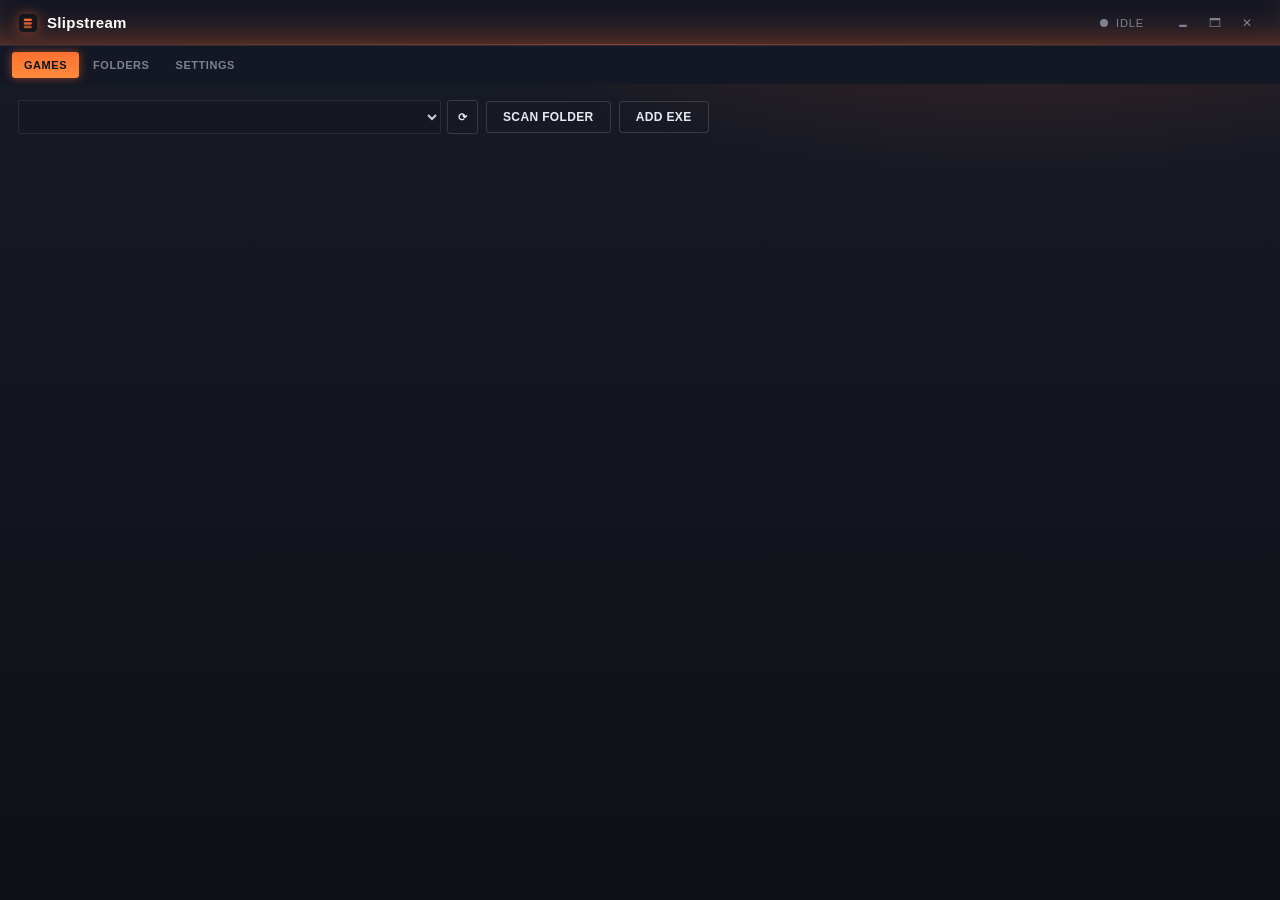
==== src/index.html @ 069701d4 "Initial commit" ====
<!doctype html>
<html lang="en">
<head>
  <meta charset="UTF-8" />
  <meta name="viewport" content="width=device-width, initial-scale=1.0" />
  <title>Slipstream</title>
  <link rel="stylesheet" href="style.css" />
</head>
<body>
  <div class="app">
    <header class="topbar" data-tauri-drag-region>
      <div class="brand">
        <span class="brand-mark" aria-hidden="true">
          <img src="app-icon.png" alt="" width="20" height="20" />
        </span>
        <span class="brand-name">Slipstream</span>
      </div>
      <div class="status-pill" id="statusPill">
        <span class="dot"></span>
        <span id="statusText">Idle</span>
      </div>
      <div class="win-controls no-drag" id="winControls">
        <button id="winMin" class="win-btn" title="Minimize" aria-label="Minimize">🗕</button>
        <button id="winMax" class="win-btn" title="Maximize" aria-label="Maximize">🗖</button>
        <button id="winClose" class="win-btn win-close" title="Close" aria-label="Close">✕</button>
      </div>
    </header>

    <nav class="tabs" role="tablist">
      <button class="tab active" data-tab="games" role="tab" aria-selected="true">Games</button>
      <button class="tab" data-tab="folders" role="tab" aria-selected="false">Folders</button>
      <button class="tab" data-tab="settings" role="tab" aria-selected="false">Settings</button>
    </nav>

    <main>
      <section id="panel-games" class="panel active">
        <div id="actionStrip" class="action-strip" hidden>
          <span class="action-strip-label" id="actionStripText">Game mode active</span>
        </div>
        <div id="detectBanner" class="detect-banner" hidden>
          <div class="detect-banner-inner">
            <div class="detect-icon" aria-hidden="true">🎮</div>
            <div class="detect-body">
              <div class="detect-title" id="detectTitle">Looks like a game is running</div>
              <div class="detect-sub" id="detectSub">Nothing</div>
            </div>
            <div class="detect-actions">
              <button id="detectAddBtn" class="btn primary small">Turn game mode on</button>
              <button id="detectDismissBtn" class="btn ghost small">Not a game</button>
            </div>
          </div>
        </div>
        <div class="panel-toolbar">
          <div class="steam-picker">
            <select id="steamSelect" class="select" aria-label="Add a Steam game">
              <option value="" disabled>Detecting games…</option>
            </select>
            <button id="refreshSteamBtn" class="btn ghost small" title="Re-scan Steam library">⟳</button>
          </div>
          <button id="scanFolderBtn" class="btn ghost">Scan folder</button>
          <button id="addCustomBtn" class="btn ghost">Add exe</button>
        </div>
        <div id="scanFolderChips" class="chip-list" hidden></div>
        <div id="gameList" class="game-list"></div>
        <p id="emptyState" class="empty-state" hidden>
          No games yet. Pick from the Steam dropdown above, scan a game folder, or add an exe manually.
        </p>
      </section>

      <section id="panel-folders" class="panel">
        <div class="section-head">
          <h2 class="section-title" style="margin:0">Library folders</h2>
        </div>
        <p class="section-hint">Folders scanned for game executables. You can add as many as you like — each one is scanned on demand from the Games tab.</p>
        <div id="folderGrid" class="folder-grid"></div>
        <div class="add-row">
          <button id="addFolderBtn" class="btn ghost small">Add folder…</button>
        </div>
        <p id="folderEmptyHint" class="section-hint">No folders yet. Add one to start scanning for games.</p>
      </section>

<section id="panel-settings" class="panel">
        <nav class="sub-tabs" role="tablist">
          <button class="sub-tab active" data-sub="theme" role="tab" aria-selected="true">Theme</button>
          <button class="sub-tab" data-sub="close" role="tab" aria-selected="false">Always close</button>
          <button class="sub-tab" data-sub="boost" role="tab" aria-selected="false">Boost behavior</button>
          <button class="sub-tab" data-sub="tweaks" role="tab" aria-selected="false">Windows tweaks</button>
          <button class="sub-tab" data-sub="debug" role="tab" aria-selected="false">Debug</button>
        </nav>

        <div id="sub-theme" class="sub-panel active">
          <div class="section-head">
            <h2 class="section-title" style="margin:0">Theme</h2>
          </div>
          <p class="section-hint">Pick the storefront vibe. This changes only the look of Slipstream — never what it does.</p>
          <div id="themeGrid" class="theme-grid"></div>
        </div>

        <div id="sub-close" class="sub-panel">
          <div class="section-head">
            <h2 class="section-title" style="margin:0">What gets closed while a watched game is running</h2>
          </div>
          <p class="section-hint">Processes below are force-closed while your game is running. Nothing is reopened afterwards — that's on purpose.</p>
          <div id="blocklist" class="tlist"></div>
          <div class="add-row">
            <input id="newProcessInput" type="text" placeholder="ProcessName.exe" />
            <button id="addProcessBtn" class="btn ghost small">Add</button>
          </div>
          <div class="add-row">
            <button id="pickRunningBtn" class="btn ghost small">Pick from running processes…</button>
            <button id="restoreDefaultsBtn" class="btn ghost small">Restore defaults</button>
          </div>
        </div>

        <div id="sub-boost" class="sub-panel">
          <div class="section-head">
            <h2 class="section-title" style="margin:0">Boost behavior (global defaults)</h2>
          </div>
          <p class="section-hint">These apply to every game unless a game overrides them in its own Options panel.</p>
          <label class="toggle-row">
            <input type="checkbox" id="togglePowerPlan" />
            <span>Switch Windows to High Performance power plan while watched game is running</span>
          </label>
          <label class="toggle-row">
            <input type="checkbox" id="togglePriority" />
            <span>Raise the game's process priority to High (off by default — this is the only action that touches the game's own process; safest to leave off for EAC games like Tokon)</span>
          </label>
          <label class="toggle-row">
            <input type="checkbox" id="toggleClose" />
            <span>Close blocklisted background apps while a watched game is running</span>
          </label>
        </div>

        <div id="sub-tweaks" class="sub-panel">
          <div class="section-head">
            <h2 class="section-title" style="margin:0">Windows tweaks — per boost</h2>
          </div>
          <p class="section-hint">Optional tweaks applied while a watched game is boosting and reverted when it exits. Items marked <span class="admin-chip">shield</span> need Slipstream running as admin — if it isn't, they're greyed out and toggling requests elevation.</p>
          <div id="boostTweakList" class="tlist"></div>

          <div class="section-head" style="margin-top:22px">
            <h2 class="section-title" style="margin:0">Windows tweaks — once (permanent)</h2>
          </div>
          <p class="section-hint">One-time tweaks applied to the machine and tracked in store.json; each shows an "Applied" state and an explicit Revert button. Several need a reboot.</p>
          <div id="permanentTweakList" class="tweak-list"></div>
        </div>

        <div id="sub-debug" class="sub-panel">
          <div class="section-head">
            <h2 class="section-title" style="margin:0">Debug</h2>
          </div>
          <label class="toggle-row">
            <input type="checkbox" id="toggleDebugLogging" />
            <span>Debug logging (writes <code>slipstream-debug.log</code> next to the exe and mirrors every line to the toa.sh console)</span>
          </label>          <div class="add-row">
            <button id="copyLogPathBtn" class="btn ghost small">Copy log path</button>
            <button id="toaBtn" class="btn ghost small">Open debug console (toa.sh)</button>
          </div>
          <p class="section-hint">The debug console is its own small OS window (<b>toa.sh</b>) showing every log line live. Toggle it any time with <b>F12</b> or <b>Ctrl+`</b> — it starts closed. Debug logging is off by default; enable it when you need to capture what's happening.</p>
          <button id="saveSettingsBtn" class="btn primary">Save settings</button>
        </div>
      </section>
    </main>

    <div id="pickerModal" class="modal" hidden>
      <div class="modal-card">
        <h3>Pick a running process</h3>
        <input id="pickerFilter" type="text" placeholder="Filter…" />
        <div id="pickerList" class="picker-list"></div>
        <button id="pickerClose" class="btn ghost small">Close</button>
      </div>
    </div>

    <div id="addGameModal" class="modal" hidden>
      <div class="modal-card">
        <h3>Add a game</h3>
        <label class="field">
          <span>Name</span>
          <input id="gameNameInput" type="text" placeholder="My Game" />
        </label>
        <label class="field">
          <span>Executable</span>
          <div class="field-row">
            <input id="gameExeInput" type="text" placeholder="C:\...\Game.exe" readonly />
            <button id="browseExeBtn" class="btn ghost small">Browse…</button>
          </div>
        </label>
        <label class="field">
          <span>Launch arguments (optional)</span>
          <input id="gameArgsInput" type="text" placeholder="-dx12" />
        </label>
        <div class="modal-actions">
          <button id="cancelAddGame" class="btn ghost small">Cancel</button>
          <button id="confirmAddGame" class="btn primary small">Save game</button>
        </div>
      </div>
    </div>

    <div id="scanResultsModal" class="modal" hidden>
      <div class="modal-card wide">
        <h3 id="scanResultsTitle">Found in folder</h3>
        <div id="scanResultsList" class="picker-list"></div>
        <div class="modal-actions">
          <button id="scanResultsClose" class="btn ghost small">Close</button>
        </div>
      </div>
    </div>

    <div id="gameOptionsModal" class="modal" hidden>
      <div class="modal-card wide">
        <h3 id="gameOptionsTitle">Boost options</h3>
        <p class="section-hint">Per-game overrides. "Default" follows your global Settings tab. Priority is the only one that touches the game's own process — leave it off for anti-cheat games.</p>
        <label class="toggle-row tri">
          <span>Watch this game</span>
          <select id="optWatched" class="select small" data-field="watched">
            <option value="keep" selected>Keep current</option>
            <option value="1">Watched</option>
            <option value="0">Not watched</option>
          </select>
        </label>
        <label class="toggle-row tri">
          <span>High Performance power plan</span>
          <select id="optPower" class="select small" data-field="boost_power">
            <option value="" selected>Default</option>
            <option value="1">On</option>
            <option value="0">Off</option>
          </select>
        </label>
        <label class="toggle-row tri">
          <span>Close background apps</span>
          <select id="optClose" class="select small" data-field="close_background">
            <option value="" selected>Default</option>
            <option value="1">On</option>
            <option value="0">Off</option>
          </select>
        </label>
        <label class="toggle-row tri">
          <span>Raise process priority to High</span>
          <select id="optPriority" class="select small" data-field="boost_priority">
            <option value="" selected>Default</option>
            <option value="1">On</option>
            <option value="0">Off</option>
          </select>
        </label>
        <div class="keep-open">
          <div class="keep-open-head">
            <span>Keep these open for this game</span>
            <span class="keep-open-hint">Skips closing them, per-game</span>
          </div>
          <div id="keepOpenList" class="tlist"></div>
        </div>
        <div class="modal-actions">
          <button id="gameOptionsClose" class="btn ghost small">Close</button>
          <button id="gameOptionsSave" class="btn primary small">Save</button>
        </div>
      </div>
    </div>
  </div>

  <script type="module" src="main.js"></script>
</body>
</html>
---- src/style.css ----
:root {
  --font: "Motiva Sans", Arial, "Segoe UI", sans-serif;
  --mono: "Cascadia Mono", "Consolas", "Courier New", monospace;
  --radius: 3px;
  --accent-rgb: 102, 192, 244;
}

/* ---------- theme: slipstream (default, matches the app ico) ---------- */
:root {
  --bg: #0e1016;
  --bg-2: #11141c;
  --panel: #1a1d27;
  --panel-2: #151821;
  --panel-3: #242937;
  --line: rgba(255, 255, 255, 0.09);
  --line-hi: #ff8a3c;
  --text: #c9cdd9;
  --text-strong: #ffffff;
  --muted: #7d8294;
  --muted-2: #9aa0b3;
  --accent: #ff7030;
  --accent-2: #ff8a3c;
  --accent-dim: #4a2f1b;
  --ok: #3b8cff;
  --danger: #e05a4a;
  --select: #3b8cff;
  --glow: rgba(255, 112, 48, 0.5);
  --btn-bg: linear-gradient(#333a4c, #222735);
  --btn-border: rgba(255, 255, 255, 0.14);
  --btn-hover: linear-gradient(#ff7030, #c94a12);
  --btn-text: #e8eaf2;
  --topbar-bg: #141724;
  --panel-grad: radial-gradient(1200px 600px at 80% -20%, rgba(201, 74, 40, 0.4), transparent 60%),
    linear-gradient(180deg, #171b26, #0e1016);
}

/* ---------- theme: steam (default) ----------
   The actual Steam client: deep navy top bar, slate-grey content, Steam blue
   (#66c0f4) for accents & links, the green "INSTALL/PLAY" buttons. */
:root[data-theme="steam"] {
  --bg: #191d24;
  --bg-2: #131519;
  --panel: #16202d;
  --panel-2: #10131a;
  --panel-3: #2a334a;
  --line: rgba(255, 255, 255, 0.09);
  --line-hi: #8fcdff;
  --text: #bec6d4;
  --text-strong: #ffffff;
  --muted: #6f7b8a;
  --muted-2: #8b99ac;
  --accent: #66c0f4;
  --accent-2: #417a9b;
  --accent-dim: #2a475e;
  --ok: #a4d007;
  --danger: #d3543f;
  --glow: rgba(102, 192, 244, 0.55);
  --btn-bg: linear-gradient(#3f4c5f, #2a3646);
  --btn-border: rgba(255, 255, 255, 0.14);
  --btn-hover: linear-gradient(#66c0f4, #417a9b);
  --btn-text: #d2e3f0;
  --topbar-bg: #1b2838;
  --panel-grad: radial-gradient(1200px 600px at 80% -20%, rgba(42, 71, 94, 0.55), transparent 60%),
    linear-gradient(180deg, #22303f, #131519);
}

/* ---------- theme: epic ----------
   Real Epic Games Store: near-black (#121315) storefront, flat panels, and a
   muted gray/black accent (their minimal logo treatment). */
:root[data-theme="epic"] {
  --bg: #121315;
  --bg-2: #0d0e10;
  --panel: #1b1c20;
  --panel-2: #16171b;
  --panel-3: #23252c;
  --line: rgba(255, 255, 255, 0.09);
  --line-hi: #bfc4cd;
  --text: #dcdde0;
  --text-strong: #ffffff;
  --muted: #86878d;
  --muted-2: #a6a7ad;
  --accent: #c2c7d0;
  --accent-2: #8a9099;
  --accent-dim: #35383f;
  --ok: #43cd80;
  --danger: #e04a57;
  --glow: rgba(194, 199, 208, 0.4);
  --btn-bg: linear-gradient(#26282e, #1b1c20);
  --btn-border: rgba(255, 255, 255, 0.1);
  --btn-hover: linear-gradient(#c2c7d0, #8a9099);
  --btn-text: #e7e8ea;
  --topbar-bg: #0d0e10;
  --panel-grad: radial-gradient(1200px 600px at 80% -20%, rgba(60, 64, 72, 0.4), transparent 60%),
    linear-gradient(180deg, #121317, #0d0e10);
}

/* ---------- theme: gog ---------- */
:root[data-theme="gog"] {
  --bg: #151317;
  --bg-2: #18161c;
  --panel: #221f26;
  --panel-2: #1c1a21;
  --panel-3: #382f42;
  --line: rgba(255, 255, 255, 0.09);
  --line-hi: #b789f5;
  --text: #e4dfe9;
  --text-strong: #ffffff;
  --muted: #958a9e;
  --muted-2: #b6a8c0;
  --accent: #b789f5;
  --accent-2: #c690ff;
  --accent-dim: #3b2a55;
  --ok: #7fd6a3;
  --danger: #e04a4a;
  --glow: rgba(183, 137, 245, 0.5);
  --btn-bg: linear-gradient(#3a3541, #292430);
  --btn-border: rgba(255, 255, 255, 0.12);
  --btn-hover: linear-gradient(#b789f5, #8e54d6);
  --btn-text: #efeaf2;
  --topbar-bg: #1d1a21;
  --panel-grad: radial-gradient(1200px 600px at 80% -20%, rgba(59, 42, 85, 0.55), transparent 60%),
    linear-gradient(180deg, #1f1c24, #151317);
}

/* ---------- theme: xbox ---------- */
:root[data-theme="xbox"] {
  --bg: #0e0e0e;
  --bg-2: #111111;
  --panel: #1a1a1a;
  --panel-2: #151515;
  --panel-3: #2b2b2b;
  --line: rgba(255, 255, 255, 0.09);
  --line-hi: #a4ec3c;
  --text: #d6d6d6;
  --text-strong: #ffffff;
  --muted: #8a8a8a;
  --muted-2: #a8a8a8;
  --accent: #a4ec3c;
  --accent-2: #6ba02b;
  --accent-dim: #2c4013;
  --ok: #7ac74f;
  --danger: #e04a4a;
  --glow: rgba(164, 236, 60, 0.5);
  --btn-bg: linear-gradient(#262626, #1a1a1a);
  --btn-border: rgba(255, 255, 255, 0.12);
  --btn-hover: linear-gradient(#a4ec3c, #6ba02b);
  --btn-text: #e8e8e8;
  --topbar-bg: #141414;
  --panel-grad: radial-gradient(1200px 600px at 80% -20%, rgba(44, 64, 19, 0.5), transparent 60%),
    linear-gradient(180deg, #181818, #0e0e0e);
}

/* ---------- theme: origin ---------- */
:root[data-theme="origin"] {
  --bg: #0f0f13;
  --bg-2: #121217;
  --panel: #1c1c24;
  --panel-2: #18181f;
  --panel-3: #333342;
  --line: rgba(255, 255, 255, 0.09);
  --line-hi: #ff9d00;
  --text: #e3e3ea;
  --text-strong: #ffffff;
  --muted: #8d8d9e;
  --muted-2: #acacbc;
  --accent: #ff9d00;
  --accent-2: #ffc04d;
  --accent-dim: #4a3a10;
  --ok: #8fd98f;
  --danger: #e05050;
  --glow: rgba(255, 157, 0, 0.5);
  --btn-bg: linear-gradient(#2c2c38, #1f1f29);
  --btn-border: rgba(255, 255, 255, 0.12);
  --btn-hover: linear-gradient(#ff9d00, #d88300);
  --btn-text: #e9e9f0;
  --topbar-bg: #15151c;
  --panel-grad: radial-gradient(1200px 600px at 80% -20%, rgba(74, 58, 16, 0.55), transparent 60%),
    linear-gradient(180deg, #191920, #0f0f13);
}

* { box-sizing: border-box; }
[hidden] { display: none !important; }
html, body { height: 100%; }

body {
  margin: 0;
  color: var(--text);
  font-family: var(--font);
  font-size: 13px;
  background: var(--bg);
  overflow: hidden;
  -webkit-font-smoothing: antialiased;
}

.app {
  display: flex;
  flex-direction: column;
  height: 100vh;
  min-height: 0;
  overflow: hidden;
  background: var(--panel-grad);
}

/* ---------- launcher-specific layouts ----------
   Epic, GOG and Xbox use a left navigation rail in their real apps; Steam and
   Origin use a top tab strip. We mirror both families. */
:root[data-theme="epic"] .app,
:root[data-theme="gog"] .app,
:root[data-theme="xbox"] .app {
  display: grid;
  grid-template-columns: 190px 1fr;
  grid-template-rows: auto 1fr;
  grid-template-areas: "top top" "rail main";
}
:root[data-theme="epic"] .topbar,
:root[data-theme="gog"] .topbar,
:root[data-theme="xbox"] .topbar { grid-area: top; }
:root[data-theme="epic"] .tabs,
:root[data-theme="gog"] .tabs,
:root[data-theme="xbox"] .tabs {
  grid-area: rail;
  height: auto;
  flex-direction: column;
  align-items: stretch;
  gap: 2px;
  margin: 0;
  padding: 10px 8px;
  background: var(--topbar-bg);
  border-right: 1px solid var(--line);
}
:root[data-theme="epic"] .tab,
:root[data-theme="gog"] .tab,
:root[data-theme="xbox"] .tab {
  text-align: left;
  border-radius: 4px;
  padding: 9px 12px;
  text-transform: none;
  letter-spacing: 0.02em;
  font-size: 13px;
}
:root[data-theme="epic"] .tab.active,
:root[data-theme="gog"] .tab.active,
:root[data-theme="xbox"] .tab.active {
  background: var(--accent-dim);
  color: var(--text-strong);
  box-shadow: none;
}
:root[data-theme="epic"] main,
:root[data-theme="gog"] main,
:root[data-theme="xbox"] main { grid-area: main; min-width: 0; min-height: 0; }

/* Epic: dark storefront, flat corners, thin fills */
:root[data-theme="epic"] { --radius: 0px; }
:root[data-theme="epic"] .tabs { background: var(--bg-2); }
:root[data-theme="epic"] .game-card { background: transparent; border: 1px solid var(--line); }
:root[data-theme="epic"] .game-card:hover { border-color: var(--line-hi); }
:root[data-theme="epic"] .btn.primary { border-radius: 4px; }

/* GOG: rounded pills, quiet cards */
:root[data-theme="gog"] .tabs { background: var(--bg-2); }
/* :root[data-theme="gog"] .game-card { background: var(--panel-2); } */

/* Xbox: green rail, chunky toggles */
:root[data-theme="xbox"] .tab.active { color: #0b141d; background: var(--accent); }
:root[data-theme="xbox"] .tlist .switch { width: 44px; height: 22px; border-radius: 11px; }
:root[data-theme="xbox"] .tlist-item input:checked + .switch::after { left: 26px; }

/* Steam and Origin keep the horizontal top tab strip, Steam ("Top Tabs")
   smaller and Origin with an underline. */
:root[data-theme="steam"] .tabs { -webkit-app-region: no-drag; }
:root[data-theme="steam"] .tab.active { border-radius: 2px 2px 0 0; }
:root[data-theme="origin"] .tab.active {
  background: transparent;
  color: var(--accent);
  box-shadow: none;
  border-bottom: 2px solid var(--accent);
}
:root[data-theme="origin"] .tabs { background: transparent; }

::selection { background: var(--select, var(--accent)); color: #000; }

::-webkit-scrollbar { width: 10px; }
::-webkit-scrollbar-track { background: transparent; }
::-webkit-scrollbar-thumb { background: var(--accent-dim); border-radius: 5px; }
::-webkit-scrollbar-thumb:hover { background: var(--accent-2); }

/* ---------- topbar ---------- */
.topbar {
  flex: none;
  height: 46px;
  display: flex;
  align-items: center;
  gap: 18px;
  padding: 0 18px;
  background: var(--topbar-bg);
  border-bottom: 1px solid var(--line);
  -webkit-app-region: drag;
  user-select: none;
  box-shadow: inset 0 -30px 40px -30px var(--glow);
  position: relative;
  z-index: 10;
}
.topbar::after {
  content: "";
  position: absolute;
  left: 0; right: 0; bottom: 0;
  height: 1px;
  background: linear-gradient(90deg, transparent, var(--accent), transparent);
  opacity: 0.35;
}

.brand {
  display: flex;
  align-items: center;
  gap: 9px;
  -webkit-app-region: no-drag;
}
.brand-mark {
  display: inline-flex;
  filter: drop-shadow(0 0 6px var(--glow));
}
.brand-mark img {
  display: block;
  width: 20px;
  height: 20px;
  border-radius: 4px;
  object-fit: cover;
}
.brand-name {
  font-weight: 600;
  font-size: 15px;
  letter-spacing: 0.02em;
  color: var(--text-strong);
}

.tabs {
  flex: none;
  height: 38px;
  display: flex;
  align-items: center;
  gap: 2px;
  -webkit-app-region: no-drag;
  margin: 0;
  padding: 0 12px;
  background: var(--topbar-bg);
  overflow-x: auto;
  scrollbar-width: none;
}
.tabs::-webkit-scrollbar { display: none; }
.tab {
  background: transparent;
  border: none;
  color: var(--muted);
  padding: 7px 12px;
  border-radius: var(--radius);
  font-family: var(--font);
  font-size: 11px;
  font-weight: 600;
  cursor: pointer;
  text-transform: uppercase;
  letter-spacing: 0.05em;
  white-space: nowrap;
  transition: color 0.12s, background 0.12s;
}
.tab:hover { color: var(--text-strong); }
.tab.active {
  color: #0b141d;
  background: linear-gradient(180deg, var(--accent), var(--accent-2));
  box-shadow: 0 0 10px var(--glow);
}

/* ---------- settings sub-tabs ---------- */
.sub-tabs {
  display: flex;
  flex-wrap: wrap;
  gap: 2px;
  margin: 0 0 16px;
  padding: 0;
}
.sub-tab {
  background: var(--panel-2);
  border: 1px solid var(--line);
  color: var(--muted);
  padding: 6px 14px;
  border-radius: var(--radius);
  font-family: var(--font);
  font-size: 11px;
  font-weight: 600;
  cursor: pointer;
  text-transform: uppercase;
  letter-spacing: 0.05em;
  white-space: nowrap;
  transition: color 0.12s, background 0.12s, border-color 0.12s;
}
.sub-tab:hover { color: var(--text-strong); border-color: var(--line-hi); }
.sub-tab.active {
  color: #0b141d;
  background: linear-gradient(180deg, var(--accent), var(--accent-2));
  border-color: transparent;
  box-shadow: 0 0 10px var(--glow);
}
.sub-panel { display: none; }
.sub-panel.active { display: block; animation: fadein 0.18s ease; }

.status-pill {
  margin-left: auto;
  display: flex;
  align-items: center;
  gap: 8px;
  font-size: 11px;
  color: var(--muted);
  -webkit-app-region: no-drag;
  text-transform: uppercase;
  letter-spacing: 0.08em;
}
.status-pill .dot {
  width: 8px; height: 8px; border-radius: 50%;
  background: var(--muted);
  transition: background 0.2s, box-shadow 0.2s;
}
.status-pill.active .dot {
  background: var(--ok);
  box-shadow: 0 0 10px var(--ok);
  animation: pulse 1.5s ease-in-out infinite;
}
@keyframes pulse { 0%, 100% { opacity: 1; } 50% { opacity: 0.35; } }

/* ---------- window controls ---------- */
.win-controls {
  display: flex;
  gap: 2px;
  -webkit-app-region: no-drag;
  margin-left: 6px;
}
.win-btn {
  width: 30px;
  height: 26px;
  border: none;
  background: transparent;
  color: var(--muted);
  font-size: 12px;
  line-height: 1;
  border-radius: var(--radius);
  cursor: pointer;
  transition: color 0.12s, background 0.12s;
}
.win-btn:hover { background: rgba(255, 255, 255, 0.12); color: var(--text-strong); }
.win-close:hover { background: rgba(224, 74, 74, 0.75); color: #fff; }

/* ---------- action strip ---------- */
.action-strip {
  display: flex;
  align-items: center;
  gap: 10px;
  margin-bottom: 14px;
  padding: 8px 14px;
  border: 1px solid var(--ok);
  border-radius: var(--radius);
  background: rgba(0, 0, 0, 0.18);
  box-shadow: 0 0 12px rgba(0, 0, 0, 0.25);
}
.action-strip-label {
  font-size: 12px;
  font-weight: 700;
  color: var(--ok);
  text-transform: uppercase;
  letter-spacing: 0.06em;
}
.action-strip-detail {
  font-family: var(--mono);
  font-size: 11px;
  color: var(--muted-2);
  flex: 1;
  min-width: 0;
  overflow: hidden;
  text-overflow: ellipsis;
  white-space: nowrap;
}

main {
  flex: 1 1 0;
  min-height: 0;
  min-width: 0;
  height: calc(100vh - 84px);
  overflow-y: auto;
  overflow-x: hidden;
  padding: 16px 18px;
}
.panel { display: none; min-height: 0; min-width: 0; }
.panel.active { display: block; animation: fadein 0.18s ease; }
@keyframes fadein { from { opacity: 0; transform: translateY(3px); } to { opacity: 1; transform: none; } }

/* ---------- toolbar ---------- */
.panel-toolbar { display: flex; gap: 8px; margin-bottom: 16px; flex-wrap: wrap; align-items: center; }
.steam-picker { display: flex; gap: 6px; flex: 1; min-width: 260px; max-width: 460px; }
.steam-picker .select { flex: 1; }

.select {
  background: var(--panel-2);
  border: 1px solid var(--line);
  border-radius: var(--radius);
  padding: 8px 10px;
  color: var(--text);
  font-family: var(--font);
  font-size: 12px;
  cursor: pointer;
}
.select:focus { outline: none; border-color: var(--line-hi); box-shadow: 0 0 6px var(--glow); }

/* ---------- buttons ---------- */
.btn {
  background: var(--btn-bg);
  border: 1px solid var(--btn-border);
  color: var(--btn-text);
  padding: 8px 16px;
  border-radius: var(--radius);
  font-family: var(--font);
  font-size: 12px;
  font-weight: 600;
  letter-spacing: 0.03em;
  cursor: pointer;
  transition: filter 0.12s, border-color 0.12s, box-shadow 0.12s;
  text-transform: uppercase;
}
.btn:hover {
  background: var(--btn-hover);
  color: #0b141d;
  border-color: transparent;
  box-shadow: 0 0 10px var(--glow);
}
.btn.small { padding: 5px 10px; font-size: 11px; }
.btn.primary {
  background: linear-gradient(180deg, var(--accent), var(--accent-2));
  color: #0b141d;
  border-color: transparent;
  box-shadow: 0 0 8px var(--glow);
}
.btn.ghost { background: transparent; }
.btn.ghost:hover {
  background: var(--btn-hover);
  color: #0b141d;
}

/* ---------- game list ---------- */
.game-list { display: flex; flex-direction: column; gap: 6px; }

.game-card {
  display: flex;
  align-items: center;
  gap: 14px;
  padding: 12px 14px;
  background: var(--panel);
  border: 1px solid var(--line);
  border-radius: var(--radius);
  transition: border-color 0.15s, background 0.15s, box-shadow 0.15s;
}
.game-card:hover { border-color: var(--line-hi); box-shadow: 0 0 8px var(--glow); }
.game-card.running {
  background: var(--panel-3);
  border-color: var(--ok);
  box-shadow: 0 0 12px var(--glow);
}

.game-info { flex: 1; min-width: 0; }

.game-icon {
  width: 40px;
  height: 40px;
  flex: none;
  border-radius: var(--radius);
  overflow: hidden;
  background: var(--panel-2);
  border: 1px solid var(--line);
}
.game-icon img {
  width: 100%;
  height: 100%;
  object-fit: cover;
  display: block;
}
.game-icon.running { border-color: var(--ok); box-shadow: 0 0 8px var(--glow); }
.game-name { font-weight: 700; color: var(--text-strong); font-size: 13px; }
.game-path {
  font-family: var(--mono);
  font-size: 10px;
  color: var(--muted);
  white-space: nowrap;
  overflow: hidden;
  text-overflow: ellipsis;
}
.game-source {
  display: inline-block;
  font-size: 10px;
  text-transform: uppercase;
  letter-spacing: 0.08em;
  color: var(--accent);
  border: 1px solid var(--accent);
  border-radius: var(--radius);
  padding: 0 6px;
  margin-top: 4px;
  opacity: 0.85;
}

.game-actions { display: flex; align-items: center; gap: 6px; }

.watch-btn { min-width: 118px; text-align: center; }
.watch-btn.on {
  background: var(--btn-hover);
  color: #0b141d;
  border-color: transparent;
  box-shadow: 0 0 8px var(--glow);
}
.watch-btn.running {
  background: var(--ok);
  color: #0b141d;
  border-color: transparent;
}

.game-remove {
  background: transparent;
  border: none;
  color: var(--muted);
  cursor: pointer;
  font-size: 14px;
  padding: 4px 8px;
  border-radius: var(--radius);
  transition: color 0.12s, background 0.12s;
}
.game-remove:hover { color: var(--danger); background: rgba(255, 255, 255, 0.06); }

.live-tag {
  color: var(--ok);
  font-size: 10px;
  text-transform: uppercase;
  letter-spacing: 0.1em;
  font-weight: 700;
  margin-left: 8px;
  text-shadow: 0 0 6px var(--ok);
}

.empty-state {
  color: var(--muted);
  font-size: 13px;
  text-align: center;
  margin-top: 70px;
  letter-spacing: 0.02em;
}

/* ---------- detect banner ---------- */
.detect-banner {
  margin-bottom: 14px;
  border: 1px solid var(--line-hi);
  background: linear-gradient(180deg, var(--panel-3), var(--panel-2));
  border-radius: var(--radius);
  box-shadow: 0 0 18px var(--glow);
  animation: fadein 0.2s ease;
}
.detect-banner-inner {
  display: flex;
  align-items: center;
  gap: 14px;
  padding: 12px 16px;
}
.detect-icon { font-size: 22px; }
.detect-body { flex: 1; min-width: 0; }
.detect-title { font-weight: 700; color: var(--text-strong); font-size: 13px; }
.detect-sub {
  font-family: var(--mono);
  font-size: 11px;
  color: var(--muted-2);
  margin-top: 2px;
  white-space: nowrap;
  overflow: hidden;
  text-overflow: ellipsis;
}
.detect-actions { display: flex; gap: 6px; flex-shrink: 0; }

/* ---------- quick toggles ---------- */
.quick-toggles {
  display: flex;
  gap: 6px;
  margin-top: 6px;
}
.qt-btn {
  background: var(--panel-2);
  border: 1px solid var(--line);
  color: var(--muted);
  padding: 3px 10px;
  border-radius: var(--radius);
  font-family: var(--font);
  font-size: 10px;
  font-weight: 600;
  text-transform: uppercase;
  letter-spacing: 0.05em;
  cursor: pointer;
  white-space: nowrap;
  transition: border-color 0.12s, color 0.12s, background 0.12s, box-shadow 0.12s;
}
.qt-btn:hover { border-color: var(--line-hi); color: var(--text-strong); }
.qt-btn.on {
  background: var(--btn-hover);
  color: #0b141d;
  border-color: transparent;
  box-shadow: 0 0 6px var(--glow);
}
.qt-btn.off {
  color: var(--danger);
  border-color: var(--danger);
}

/* ---------- settings ---------- */
.section-head {
  flex: none;
  padding: 0 0 8px;
  border-bottom: 1px solid var(--line);
  margin-bottom: 12px;
}
.section-title {
  font-size: 14px;
  font-weight: 700;
  color: var(--text-strong);
  margin: 0 0 4px;
  letter-spacing: 0.02em;
}
.section-title.spaced { margin-top: 30px; }
.section-hint {
  color: var(--muted);
  font-size: 12px;
  margin: 0 0 14px;
  line-height: 1.5;
}
.section-hint code {
  font-family: var(--mono);
  color: var(--accent);
  background: rgba(255, 255, 255, 0.05);
  padding: 1px 5px;
  border-radius: var(--radius);
  user-select: all;
}

.chip-list { display: flex; flex-wrap: wrap; gap: 6px; margin-bottom: 12px; }
.chip {
  display: flex;
  align-items: center;
  gap: 6px;
  background: var(--panel-2);
  border: 1px solid var(--line);
  border-radius: var(--radius);
  padding: 4px 6px 4px 10px;
  font-family: var(--mono);
  font-size: 11px;
  cursor: pointer;
  transition: border-color 0.12s, box-shadow 0.12s;
}
.chip:hover { border-color: var(--line-hi); box-shadow: 0 0 6px var(--glow); }
.chip.on { border-color: var(--accent); color: var(--accent); }
.chip button {
  background: transparent;
  border: none;
  color: var(--muted);
  cursor: pointer;
  font-size: 13px;
  line-height: 1;
  padding: 2px 4px;
}
.chip button:hover { color: var(--danger); }

.add-row { display: flex; gap: 6px; margin-bottom: 8px; }
.add-row input { flex: 1; font-family: var(--mono); }

input[type="text"] {
  background: var(--panel-2);
  border: 1px solid var(--line);
  color: var(--text);
  padding: 7px 10px;
  border-radius: var(--radius);
  font-size: 12px;
  font-family: var(--font);
  transition: border-color 0.12s, box-shadow 0.12s;
}
input[type="text"]:focus { outline: none; border-color: var(--line-hi); box-shadow: 0 0 6px var(--glow); }

.toggle-row {
  display: flex;
  align-items: center;
  gap: 10px;
  font-size: 13px;
  margin: 8px 0;
  cursor: pointer;
  color: var(--text);
}
.toggle-row input { accent-color: var(--accent); width: 15px; height: 15px; cursor: pointer; }
.toggle-row.tri { justify-content: space-between; }
.toggle-row.tri span { flex: 1; }
.select.small { padding: 5px 8px; font-size: 11px; min-width: 104px; }

.keep-open { margin-top: 14px; border-top: 1px dashed var(--line); padding-top: 12px; }
.keep-open-head { display: flex; align-items: baseline; gap: 10px; margin-bottom: 8px; }
.keep-open-head span { font-size: 13px; font-weight: 600; color: var(--text-strong); }
.keep-open-hint { color: var(--muted); font-size: 11px; }

/* ---------- process toggle list (blocklist + keep-open) ---------- */
.tlist { display: grid; grid-template-columns: repeat(2, minmax(0, 1fr)); gap: 6px; margin-bottom: 12px; }
.tlist-item {
  display: flex;
  align-items: center;
  gap: 8px;
  padding: 6px 10px;
  border: 1px solid var(--line);
  border-radius: var(--radius);
  background: var(--panel-2);
  cursor: pointer;
  user-select: none;
  transition: border-color 0.12s, background 0.12s, box-shadow 0.12s;
}
.tlist-item:hover { border-color: var(--line-hi); }
.tlist-item.on {
  border-color: var(--accent);
  background: var(--panel-3);
  box-shadow: 0 0 8px var(--glow);
}
.tlist-item input {
  position: absolute;
  opacity: 0;
  pointer-events: none;
}
.tlist-name {
  flex: 1;
  min-width: 0;
  font-family: var(--mono);
  font-size: 11px;
  color: var(--text);
  white-space: nowrap;
  overflow-x: auto;
  scrollbar-width: thin;
  scrollbar-color: var(--accent-dim) transparent;
}
.tlist-name::-webkit-scrollbar { height: 3px; }
.tlist-name::-webkit-scrollbar-thumb { background: var(--accent-dim); }
.tlist-state {
  font-size: 9px;
  text-transform: uppercase;
  letter-spacing: 0.06em;
  color: var(--muted);
  flex-shrink: 0;
  min-width: 64px;
  text-align: right;
}
.tlist-item.on .tlist-state {
  color: var(--ok);
  font-weight: 700;
}
/* slider switch */
.switch {
  position: relative;
  width: 36px;
  height: 18px;
  border-radius: 9px;
  background: var(--panel);
  border: 1px solid var(--muted);
  flex-shrink: 0;
  transition: border-color 0.15s, background 0.15s, box-shadow 0.15s;
}
.switch::after {
  content: "";
  position: absolute;
  top: 2px;
  left: 2px;
  width: 12px;
  height: 12px;
  border-radius: 50%;
  background: var(--muted);
  transition: left 0.15s, background 0.15s;
}
.tlist-item input:checked + .switch {
  border-color: var(--accent);
  background: linear-gradient(180deg, var(--accent), var(--accent-2));
  box-shadow: 0 0 6px var(--glow);
}
.tlist-item input:checked + .switch::after {
  left: 20px;
  background: #0b141d;
}

/* ---------- library folders ---------- */
.folder-grid { display: flex; flex-direction: column; gap: 6px; margin-bottom: 10px; }
.folder-card {
  display: flex;
  align-items: center;
  gap: 12px;
  padding: 10px 12px;
  background: var(--panel);
  border: 1px solid var(--line);
  border-radius: var(--radius);
  transition: border-color 0.15s, box-shadow 0.15s;
}
.folder-card:hover { border-color: var(--line-hi); box-shadow: 0 0 8px var(--glow); }
.folder-drive {
  width: 34px; height: 34px;
  flex-shrink: 0;
  display: flex; align-items: center; justify-content: center;
  font-weight: 800;
  color: #0b141d;
  background: linear-gradient(180deg, var(--accent), var(--accent-2));
  border-radius: var(--radius);
  box-shadow: 0 0 8px var(--glow);
}
.folder-info { flex: 1; min-width: 0; }
.folder-name { font-weight: 700; color: var(--text-strong); font-size: 13px; }
.folder-path {
  font-family: var(--mono);
  font-size: 10px;
  color: var(--muted);
  white-space: nowrap;
  overflow: hidden;
  text-overflow: ellipsis;
}
.folder-count {
  font-size: 11px;
  color: var(--muted-2);
  margin-top: 2px;
}
.folder-actions { display: flex; align-items: center; gap: 6px; }

/* ---------- theme picker ---------- */
.theme-grid { display: flex; flex-wrap: wrap; gap: 10px; margin-bottom: 20px; }
.theme-card {
  width: 118px;
  background: var(--panel);
  border: 1px solid var(--line);
  border-radius: var(--radius);
  padding: 10px;
  cursor: pointer;
  text-align: center;
  transition: border-color 0.15s, box-shadow 0.15s;
  user-select: none;
}
.theme-card:hover { border-color: var(--line-hi); }
.theme-card.selected {
  border-color: var(--accent);
  box-shadow: 0 0 10px var(--glow);
}
.theme-swatch {
  height: 46px;
  border-radius: var(--radius);
  border: 1px solid var(--line);
  margin-bottom: 8px;
  background:
    radial-gradient(60px 30px at 80% 0%, var(--t-hi), transparent),
    var(--t-bg);
}
.theme-card .t-accent { color: var(--t-accent); font-weight: 700; }
.theme-card .t-bar {
  display: block;
  height: 5px;
  border-radius: 2px;
  background: var(--t-accent);
  margin-top: 3px;
}
.theme-card.selected .theme-swatch { box-shadow: 0 0 10px var(--glow); }
.theme-name { font-size: 12px; font-weight: 600; color: var(--text-strong); }
.theme-check {
  display: block;
  margin-top: 5px;
  font-size: 11px;
  color: var(--accent);
  text-transform: uppercase;
  letter-spacing: 0.08em;
  visibility: hidden;
}
.theme-card.selected .theme-check { visibility: visible; }

/* theme swatch previews per store */
.theme-card[data-theme="steam"]  { --t-bg: #1b2838; --t-hi: #66c0f4; --t-accent: #66c0f4; }
.theme-card[data-theme="epic"]   { --t-bg: #16161c; --t-hi: #c2c7d0; --t-accent: #c2c7d0; }
.theme-card[data-theme="gog"]    { --t-bg: #221f26; --t-hi: #b789f5; --t-accent: #b789f5; }
.theme-card[data-theme="xbox"]   { --t-bg: #1a1a1a; --t-hi: #a4ec3c; --t-accent: #a4ec3c; }
.theme-card[data-theme="origin"] { --t-bg: #1c1c24; --t-hi: #ff9d00; --t-accent: #ff9d00; }

/* ---------- modals ---------- */
.modal {
  position: fixed;
  inset: 0;
  background: rgba(10, 14, 20, 0.8);
  backdrop-filter: blur(6px);
  display: flex;
  align-items: center;
  justify-content: center;
  z-index: 50;
}
.modal {
  position: fixed;
  inset: 0;
  background: rgba(10, 14, 20, 0.8);
  backdrop-filter: blur(6px);
  display: flex;
  align-items: center;
  justify-content: center;
  z-index: 50;
}
.modal-card {
  background: linear-gradient(180deg, var(--panel-3), var(--panel-2));
  border: 1px solid var(--line-hi);
  border-radius: var(--radius);
  padding: 18px;
  width: 400px;
  max-height: 86vh;
  display: flex;
  flex-direction: column;
  gap: 10px;
  overflow-y: auto;
  box-shadow: 0 0 24px var(--glow);
  animation: modalIn 0.15s ease;
}
.modal-card.wide { width: 500px; }
/* Keep the tall dynamic lists (keep-open toggles, etc.) scrollable so the card
   never needs to grow past the viewport. */
.modal-card .chip-list,
.modal-card .tlist {
  max-height: 34vh;
  overflow-y: auto;
  margin: 0;
  padding-right: 4px;
}
.modal-card .modal-actions { flex-shrink: 0; margin-top: auto; padding-top: 10px; }
@keyframes modalIn { from { opacity: 0; transform: scale(0.97); } to { opacity: 1; transform: none; } }
.modal-card h3 { margin: 0 0 4px; font-size: 15px; color: var(--text-strong); }

.field { display: flex; flex-direction: column; gap: 4px; font-size: 12px; color: var(--muted); }
.field input { color: var(--text); }
.field-row { display: flex; gap: 6px; }
.field-row input { flex: 1; }

.modal-actions { display: flex; justify-content: flex-end; gap: 6px; margin-top: 8px; }

.picker-list {
  overflow-y: auto;
  max-height: 280px;
  display: flex;
  flex-direction: column;
  border: 1px solid var(--line);
  border-radius: var(--radius);
}
.picker-item {
  padding: 8px 10px;
  font-family: var(--mono);
  font-size: 12px;
  cursor: pointer;
  border-bottom: 1px solid var(--line);
  transition: background 0.1s, color 0.1s;
}
.picker-item:last-child { border-bottom: none; }
.picker-item:hover { background: var(--panel-3); color: var(--accent); }

.scan-item { display: flex; align-items: center; justify-content: space-between; gap: 10px; }
.scan-item > span { flex: 1; min-width: 0; overflow: hidden; text-overflow: ellipsis; }
.scan-item .scan-exe {
  display: block;
  overflow: hidden;
  text-overflow: ellipsis;
  white-space: nowrap;
  color: var(--muted);
  font-family: var(--mono);
  font-size: 11px;
  margin-top: 3px;
}
.scan-item .btn:disabled { opacity: 0.5; }

/* ---------- windows tweaks ---------- */
.admin-chip {
  display: inline-block;
  width: 16px;
  height: 16px;
  line-height: 17px;
  text-align: center;
  font-size: 10px;
  background: var(--panel-3);
  border: 1px solid var(--line-hi);
  border-radius: 50%;
  cursor: help;
}
.admin-chip:hover { color: var(--accent); }

.tweak-wrap { display: flex; flex-direction: column; gap: 3px; }
.tweak-row { margin: 0 !important; }
.tweak-row.needs-admin { opacity: 0.45; }
.tweak-row.needs-admin:hover { opacity: 0.8; border-color: var(--line-hi); }

.tweak-help {
  font-size: 11px;
  color: var(--muted-2);
  padding-left: 30px;
}

.tweak-list { display: flex; flex-direction: column; gap: 6px; }
.tweak-perm {
  background: var(--panel-2);
  border: 1px solid var(--line);
  border-radius: var(--radius);
  padding: 10px 12px;
  display: flex;
  flex-direction: column;
  gap: 6px;
}
.tweak-perm.needs-admin { opacity: 0.6; }
.tweak-perm .tweak-head { display: flex; align-items: center; gap: 10px; }
.tweak-perm .tweak-title { flex: 1; min-width: 0; display: flex; align-items: center; gap: 6px; font-weight: 700; color: var(--text-strong); }
.tweak-perm .tweak-help { padding-left: 0; }

.tweak-state {
  font-size: 10px;
  text-transform: uppercase;
  letter-spacing: 0.06em;
  color: var(--muted);
  border: 1px solid var(--line);
  border-radius: var(--radius);
  padding: 2px 7px;
  white-space: nowrap;
}
.tweak-state.applied { color: var(--ok); border-color: var(--ok); }

.sh-icon { cursor: help; position: relative; }
.tweak-info {
  cursor: help;
  display: inline-block;
  width: 15px;
  height: 15px;
  line-height: 15px;
  text-align: center;
  font-size: 10px;
  font-weight: 700;
  color: var(--accent);
  background: var(--panel-3);
  border: 1px solid var(--accent-dim);
  border-radius: 50%;
  white-space: nowrap;
}
.tweak-info::after {
  content: attr(data-tip);
  position: absolute;
  left: 50%;
  bottom: calc(100% + 8px);
  transform: translateX(-50%);
  width: 300px;
  background: var(--panel-2);
  border: 1px solid var(--line-hi);
  border-radius: var(--radius);
  padding: 10px 12px;
  font-size: 12px;
  font-weight: 400;
  line-height: 1.45;
  color: var(--text);
  white-space: pre-line;
  box-shadow: 0 10px 30px rgba(0, 0, 0, 0.45);
  opacity: 0;
  pointer-events: none;
  transition: opacity 0.12s ease;
  z-index: 50;
}
.tweak-info:hover::after,
.tweak-info:focus::after { opacity: 1; }
@media (max-width: 620px) {
  .tweak-info::after {
    left: auto;
    right: -30px;
    transform: none;
    width: 240px;
  }
}
.reboot-chip {
  font-size: 9px;
  text-transform: uppercase;
  letter-spacing: 0.06em;
  color: var(--accent);
  border: 1px solid var(--accent-dim);
  background: var(--accent-dim);
  border-radius: var(--radius);
  padding: 1px 6px;
}
.tweak-actions .btn { white-space: nowrap; }

@media (max-width: 900px) {
  .tweak-perm .tweak-head { flex-wrap: wrap; }
}
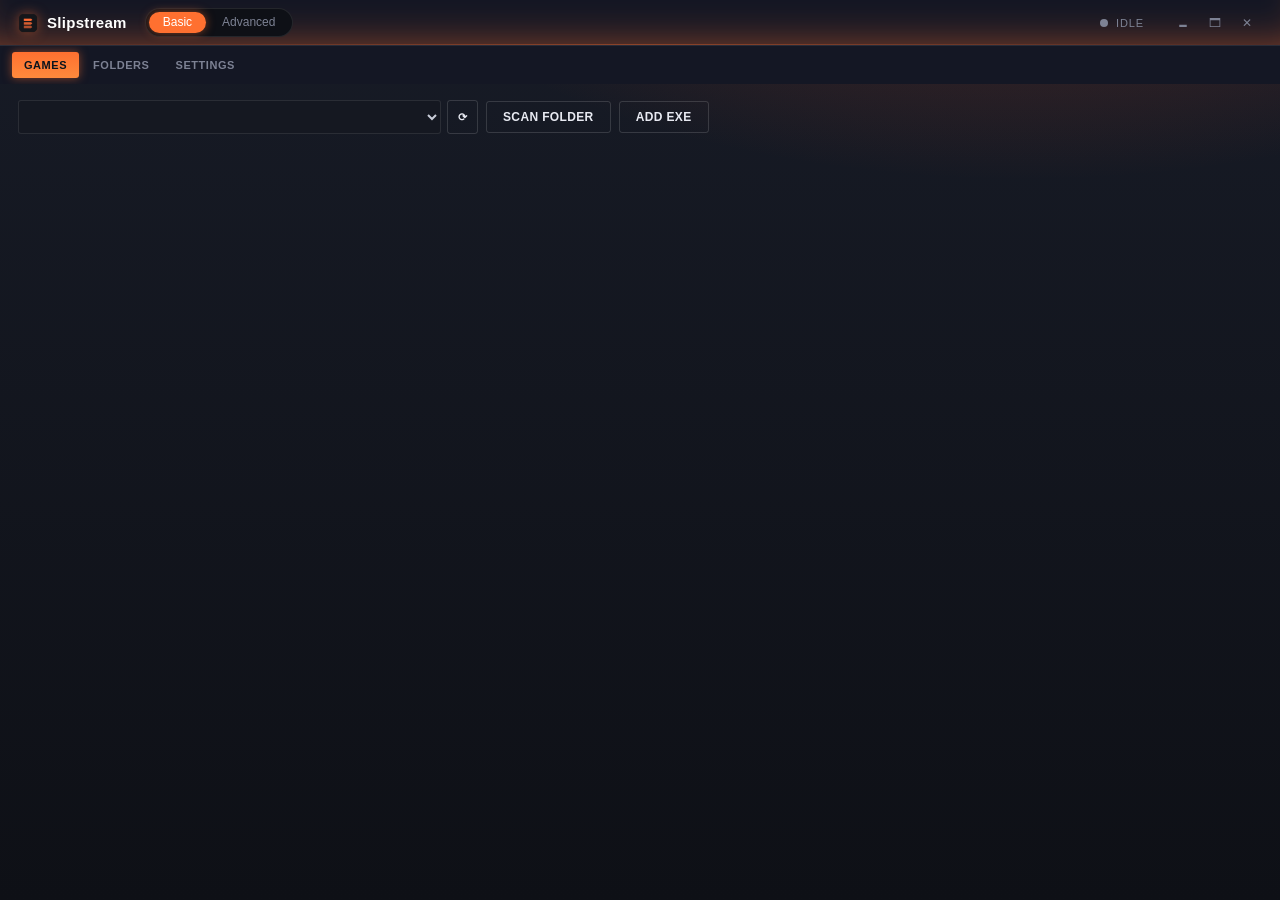
==== commit a54cfbab: "Add Basic one-click Run mode (auto-detect games, standby purge toggle); bump to 0.3.0" ====
--- a/src/index.html
+++ b/src/index.html
@@ -15,6 +15,10 @@
         </span>
         <span class="brand-name">Slipstream</span>
       </div>
+      <div class="mode-switch" id="modeSwitch" role="group" aria-label="Mode">
+        <button class="mode-btn active" data-mode="basic" role="tab" aria-selected="true">Basic</button>
+        <button class="mode-btn" data-mode="advanced" role="tab" aria-selected="false">Advanced</button>
+      </div>
       <div class="status-pill" id="statusPill">
         <span class="dot"></span>
         <span id="statusText">Idle</span>
@@ -31,6 +35,38 @@
       <button class="tab" data-tab="folders" role="tab" aria-selected="false">Folders</button>
       <button class="tab" data-tab="settings" role="tab" aria-selected="false">Settings</button>
     </nav>
+
+    <section id="panel-home" class="panel home">
+      <div class="home-hero">
+        <div class="home-title">Slipstream</div>
+        <div class="home-sub">Boost your PC while you play</div>
+      </div>
+      <div id="gameAskToast" class="game-ask" hidden>
+        <div class="game-ask-name" id="gameAskName">Name</div>
+        <div class="game-ask-sub">Is this a game?</div>
+        <div class="game-ask-actions">
+          <button id="gameAskYes" class="btn primary small">Yes</button>
+          <button id="gameAskNo" class="btn ghost small">No</button>
+        </div>
+      </div>
+      <button id="basicRunBtn" class="run-btn">
+        <span class="run-icon" id="basicRunIcon" aria-hidden="true">▶</span>
+        <span id="basicRunLabel">Run</span>
+      </button>
+      <div class="home-status" id="basicStatus" hidden></div>
+      <label class="toggle-row home-toggle" id="purgeToggleRow">
+        <input type="checkbox" id="togglePurgeStandby" />
+        <span>Free up standby RAM when you hit Run</span>
+      </label>
+      <div class="home-games">
+        <div class="home-games-head">
+          <span id="homeGamesTitle">No games detected</span>
+          <button id="homeRescanBtn" class="btn ghost small" title="Re-check running games">⟳</button>
+        </div>
+        <div id="homeGameList" class="home-game-list"></div>
+        <p class="home-games-hint" id="homeGamesHint">Slipstream watches for games on your PC. Start a game, then hit Run.</p>
+      </div>
+    </section>
 
     <main>
       <section id="panel-games" class="panel active">
@@ -129,6 +165,18 @@
             <input type="checkbox" id="toggleClose" />
             <span>Close blocklisted background apps while a watched game is running</span>
           </label>
+          <label class="toggle-row">
+            <input type="checkbox" id="togglePurgeAuto" />
+            <span>Free up standby RAM when a watched game starts boosting (admin)</span>
+          </label>
+          <div class="boost-row">
+            <div class="boost-row-text">
+              <span class="boost-row-title">Free up standby RAM now</span>
+              <span class="boost-row-sub">Empty the Windows standby memory list once (admin, one-time flush).</span>
+            </div>
+            <button id="purgeRamBtn" class="btn ghost small">Free RAM now</button>
+          </div>
+          <p class="section-hint" id="purgeRamMsg" hidden></p>
         </div>
 
         <div id="sub-tweaks" class="sub-panel">
@@ -210,6 +258,19 @@
       <div class="modal-card wide">
         <h3 id="gameOptionsTitle">Boost options</h3>
         <p class="section-hint">Per-game overrides. "Default" follows your global Settings tab. Priority is the only one that touches the game's own process — leave it off for anti-cheat games.</p>
+        <label class="field">
+          <span>Game name</span>
+          <input id="optName" type="text" maxlength="80" />
+        </label>
+        <label class="field">
+          <span>Icon</span>
+          <div class="field-row">
+            <span class="opt-icon-box"><img id="optIconPreview" class="opt-icon-preview" alt="" hidden /></span>
+            <input id="optIconPath" type="text" readonly placeholder="Uses the game's own icon" />
+            <button id="optIconPick" class="btn ghost small">Browse…</button>
+            <button id="optIconClear" class="btn ghost small">Default</button>
+          </div>
+        </label>
         <label class="toggle-row tri">
           <span>Watch this game</span>
           <select id="optWatched" class="select small" data-field="watched">
--- a/src/style.css
+++ b/src/style.css
@@ -333,6 +333,36 @@
   color: var(--text-strong);
 }
 
+.mode-switch {
+  flex: none;
+  display: flex;
+  align-items: center;
+  gap: 2px;
+  padding: 3px;
+  border-radius: 999px;
+  background: var(--bg);
+  border: 1px solid var(--line);
+  -webkit-app-region: no-drag;
+}
+.mode-btn {
+  background: transparent;
+  border: none;
+  color: var(--muted);
+  font-size: 12px;
+  font-weight: 500;
+  padding: 3px 14px 4px;
+  border-radius: 999px;
+  cursor: pointer;
+  transition: color 0.15s, background 0.15s;
+}
+.mode-btn:hover { color: var(--text); }
+.mode-btn.active {
+  color: var(--text-strong);
+  background: var(--accent);
+  box-shadow: 0 0 10px var(--glow);
+}
+.mode-btn.active:hover { color: var(--text-strong); }
+
 .tabs {
   flex: none;
   height: 38px;
@@ -489,6 +519,172 @@
 .panel { display: none; min-height: 0; min-width: 0; }
 .panel.active { display: block; animation: fadein 0.18s ease; }
 @keyframes fadein { from { opacity: 0; transform: translateY(3px); } to { opacity: 1; transform: none; } }
+
+/* ---------- home (basic mode) ---------- */
+.panel.home {
+  height: 100%;
+  display: none;
+  flex-direction: column;
+  align-items: center;
+  justify-content: center;
+  gap: 18px;
+  padding: 24px 32px 48px;
+  text-align: center;
+}
+.panel.home.active {
+  display: flex;
+  animation: fadein 0.18s ease;
+}
+.home-hero .home-title {
+  font-size: 30px;
+  font-weight: 800;
+  letter-spacing: 0.01em;
+  color: var(--text-strong);
+}
+.home-hero .home-sub {
+  margin-top: 4px;
+  font-size: 13px;
+  color: var(--muted);
+}
+.run-btn {
+  flex: none;
+  width: 220px;
+  height: 220px;
+  border-radius: 50%;
+  border: none;
+  cursor: pointer;
+  display: inline-flex;
+  flex-direction: column;
+  align-items: center;
+  justify-content: center;
+  gap: 6px;
+  font-family: var(--font);
+  font-size: 22px;
+  font-weight: 700;
+  letter-spacing: 0.05em;
+  text-transform: uppercase;
+  color: #0b141d;
+  background: var(--accent);
+  box-shadow: 0 0 26px var(--glow), inset 0 0 20px rgba(0, 0, 0, 0.25);
+  transition: transform 0.12s, box-shadow 0.12s, filter 0.12s, background 0.16s, color 0.16s;
+  -webkit-app-region: no-drag;
+}
+.run-btn:hover {
+  transform: scale(1.04);
+  filter: brightness(1.07);
+  box-shadow: 0 0 40px var(--glow), inset 0 0 20px rgba(0, 0, 0, 0.25);
+}
+.run-btn.boosting {
+  background: var(--select);
+  color: #ffffff;
+  box-shadow: 0 0 34px rgba(59, 140, 255, 0.7), inset 0 0 20px rgba(0, 0, 0, 0.2);
+}
+.run-btn.boosting:hover {
+  filter: brightness(1.12);
+  box-shadow: 0 0 46px rgba(59, 140, 255, 0.8), inset 0 0 20px rgba(0, 0, 0, 0.2);
+}
+.run-btn .run-icon { font-size: 44px; line-height: 1; }
+
+.game-ask {
+  flex: none;
+  display: flex;
+  flex-direction: column;
+  align-items: center;
+  gap: 3px;
+  padding: 12px 18px;
+  min-width: 300px;
+  background: var(--panel-3);
+  border: 1px solid var(--line-hi);
+  border-radius: var(--radius);
+  box-shadow: 0 0 20px var(--glow);
+  animation: fadein 0.2s ease;
+}
+.game-ask-name { font-size: 13px; font-weight: 700; color: var(--text-strong); }
+.game-ask-sub { font-size: 11px; color: var(--muted-2); margin-bottom: 6px; }
+.game-ask-actions { display: flex; gap: 8px; }
+.home-status {
+  font-size: 12px;
+  color: var(--muted-2);
+  max-width: 420px;
+  line-height: 1.5;
+}
+.home-toggle {
+  max-width: 420px;
+  margin: 10px 0 2px;
+}
+.boost-row {
+  display: flex;
+  align-items: center;
+  justify-content: space-between;
+  gap: 12px;
+  margin: 10px 0 4px;
+}
+.boost-row-text { display: flex; flex-direction: column; gap: 2px; }
+.boost-row-title { font-size: 13px; color: var(--text); }
+.boost-row-sub { font-size: 11px; color: var(--muted); line-height: 1.4; }
+.home-games {
+  min-width: 340px;
+  max-width: 520px;
+  width: 100%;
+  background: var(--panel);
+  border: 1px solid var(--line);
+  border-radius: var(--radius);
+  padding: 12px 14px;
+  text-align: left;
+}
+.home-games-head {
+  display: flex;
+  align-items: center;
+  justify-content: space-between;
+  gap: 8px;
+  margin-bottom: 8px;
+  font-size: 12px;
+  font-weight: 600;
+  color: var(--muted-2);
+}
+.home-games-head .btn { text-transform: none; padding: 3px 8px; font-size: 11px; }
+.home-game-list { display: flex; flex-direction: column; gap: 6px; max-height: 150px; overflow-y: auto; }
+.home-game {
+  display: flex;
+  align-items: center;
+  gap: 10px;
+  padding: 8px 10px;
+  background: var(--panel-2);
+  border: 1px solid var(--line);
+  border-radius: var(--radius);
+  cursor: pointer;
+  transition: border-color 0.12s, box-shadow 0.12s;
+}
+.home-game:hover { border-color: var(--line-hi); box-shadow: 0 0 8px var(--glow); }
+.home-game.selected { border-color: var(--select); box-shadow: 0 0 10px var(--glow); }
+.home-game .hg-icon {
+  width: 26px;
+  height: 26px;
+  flex: none;
+  border-radius: var(--radius);
+  overflow: hidden;
+  background: var(--panel-3);
+  border: 1px solid var(--line);
+}
+.home-game .hg-icon img { width: 100%; height: 100%; object-fit: cover; display: block; }
+.home-game .hg-info { flex: 1; min-width: 0; }
+.home-game .hg-name { font-size: 12px; font-weight: 600; color: var(--text); white-space: nowrap; overflow: hidden; text-overflow: ellipsis; }
+.home-game .hg-tag {
+  display: inline-block;
+  margin-left: 6px;
+  padding: 1px 6px;
+  font-size: 9px;
+  font-weight: 700;
+  letter-spacing: 0.04em;
+  text-transform: uppercase;
+  color: #0b141d;
+  background: var(--ok);
+  border-radius: 999px;
+  vertical-align: 1px;
+}
+.home-game .hg-path { font-family: var(--mono); font-size: 9px; color: var(--muted); white-space: nowrap; overflow: hidden; text-overflow: ellipsis; }
+.home-game .hg-check { color: var(--select); font-size: 13px; }
+.home-games-hint { margin: 8px 2px 0; font-size: 11px; color: var(--muted); line-height: 1.4; }
 
 /* ---------- toolbar ---------- */
 .panel-toolbar { display: flex; gap: 8px; margin-bottom: 16px; flex-wrap: wrap; align-items: center; }
@@ -1030,6 +1226,23 @@
 .field input { color: var(--text); }
 .field-row { display: flex; gap: 6px; }
 .field-row input { flex: 1; }
+.opt-icon-box {
+  flex: 0 0 auto;
+  width: 36px;
+  height: 36px;
+  display: inline-flex;
+  align-items: center;
+  justify-content: center;
+  border: 1px solid var(--line);
+  border-radius: var(--radius);
+  background: var(--panel-3);
+  overflow: hidden;
+}
+.opt-icon-preview {
+  width: 28px;
+  height: 28px;
+  object-fit: contain;
+}
 
 .modal-actions { display: flex; justify-content: flex-end; gap: 6px; margin-top: 8px; }
 
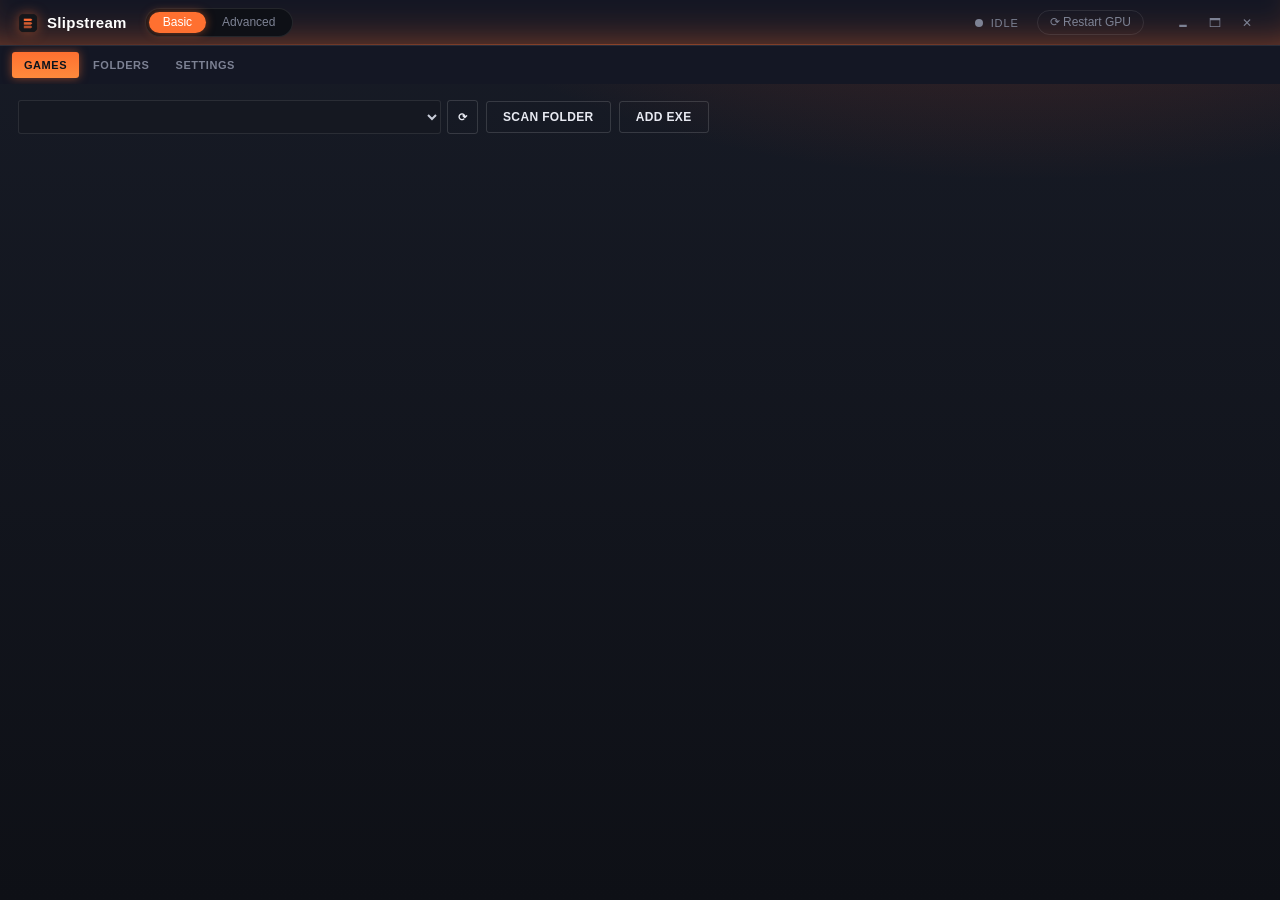
==== commit ab41abb4: "Add Ko-fi donation badge + FUNDING.yml" ====
--- a/src/index.html
+++ b/src/index.html
@@ -23,6 +23,8 @@
         <span class="dot"></span>
         <span id="statusText">Idle</span>
       </div>
+      <button id="restartGpuBtn" class="topbar-btn no-drag" title="Restart the graphics driver without rebooting (like Win+Ctrl+Shift+B). Screen will flicker.">⟳ Restart GPU</button>
+      <span id="restartGpuMsg" class="topbar-msg no-drag" hidden></span>
       <div class="win-controls no-drag" id="winControls">
         <button id="winMin" class="win-btn" title="Minimize" aria-label="Minimize">🗕</button>
         <button id="winMax" class="win-btn" title="Maximize" aria-label="Maximize">🗖</button>
@@ -121,6 +123,7 @@
           <button class="sub-tab" data-sub="close" role="tab" aria-selected="false">Always close</button>
           <button class="sub-tab" data-sub="boost" role="tab" aria-selected="false">Boost behavior</button>
           <button class="sub-tab" data-sub="tweaks" role="tab" aria-selected="false">Windows tweaks</button>
+          <button class="sub-tab" data-sub="known" role="tab" aria-selected="false">Known issues</button>
           <button class="sub-tab" data-sub="debug" role="tab" aria-selected="false">Debug</button>
         </nav>
 
@@ -193,6 +196,15 @@
           <div id="permanentTweakList" class="tweak-list"></div>
         </div>
 
+        <div id="sub-known" class="sub-panel">
+          <div class="section-head">
+            <h2 class="section-title" style="margin:0">Known issues</h2>
+          </div>
+          <p class="section-hint">Temporary workarounds for active Windows/driver bugs. These will be removed once Microsoft ships real fixes.</p>
+          <div id="knownIssuesList"></div>
+          <p id="knownIssuesNone" class="section-hint" hidden>No known issues detected on this machine.</p>
+        </div>
+
         <div id="sub-debug" class="sub-panel">
           <div class="section-head">
             <h2 class="section-title" style="margin:0">Debug</h2>
--- a/src/style.css
+++ b/src/style.css
@@ -363,6 +363,40 @@
 }
 .mode-btn.active:hover { color: var(--text-strong); }
 
+.topbar-btn {
+  flex: none;
+  -webkit-app-region: no-drag;
+  background: transparent;
+  border: 1px solid var(--line);
+  color: var(--muted);
+  font-size: 12px;
+  font-weight: 500;
+  padding: 4px 12px 5px;
+  border-radius: 999px;
+  cursor: pointer;
+  transition: color 0.15s, background 0.15s, border-color 0.15s, box-shadow 0.15s;
+  white-space: nowrap;
+}
+.topbar-btn:hover {
+  color: var(--text);
+  border-color: var(--line-hi);
+}
+.topbar-btn.armed {
+  color: #fff;
+  background: #c0392b;
+  border-color: #c0392b;
+  box-shadow: 0 0 10px rgba(192, 57, 43, 0.45);
+}
+.topbar-msg {
+  flex: none;
+  font-size: 11px;
+  color: var(--muted-2);
+  max-width: 220px;
+  overflow: hidden;
+  text-overflow: ellipsis;
+  white-space: nowrap;
+}
+
 .tabs {
   flex: none;
   height: 38px;
@@ -622,6 +656,9 @@
 .boost-row-text { display: flex; flex-direction: column; gap: 2px; }
 .boost-row-title { font-size: 13px; color: var(--text); }
 .boost-row-sub { font-size: 11px; color: var(--muted); line-height: 1.4; }
+
+.known-issue code { font-size: 12px; background: var(--bg); padding: 1px 5px; border-radius: 4px; }
+.known-warn { color: #e67e22; margin-top: 6px; }
 .home-games {
   min-width: 340px;
   max-width: 520px;
@@ -1007,6 +1044,7 @@
   background: var(--panel-2);
   cursor: pointer;
   user-select: none;
+  position: relative;
   transition: border-color 0.12s, background 0.12s, box-shadow 0.12s;
 }
 .tlist-item:hover { border-color: var(--line-hi); }
@@ -1314,6 +1352,7 @@
   display: flex;
   flex-direction: column;
   gap: 6px;
+  position: relative;
 }
 .tweak-perm.needs-admin { opacity: 0.6; }
 .tweak-perm .tweak-head { display: flex; align-items: center; gap: 10px; }
